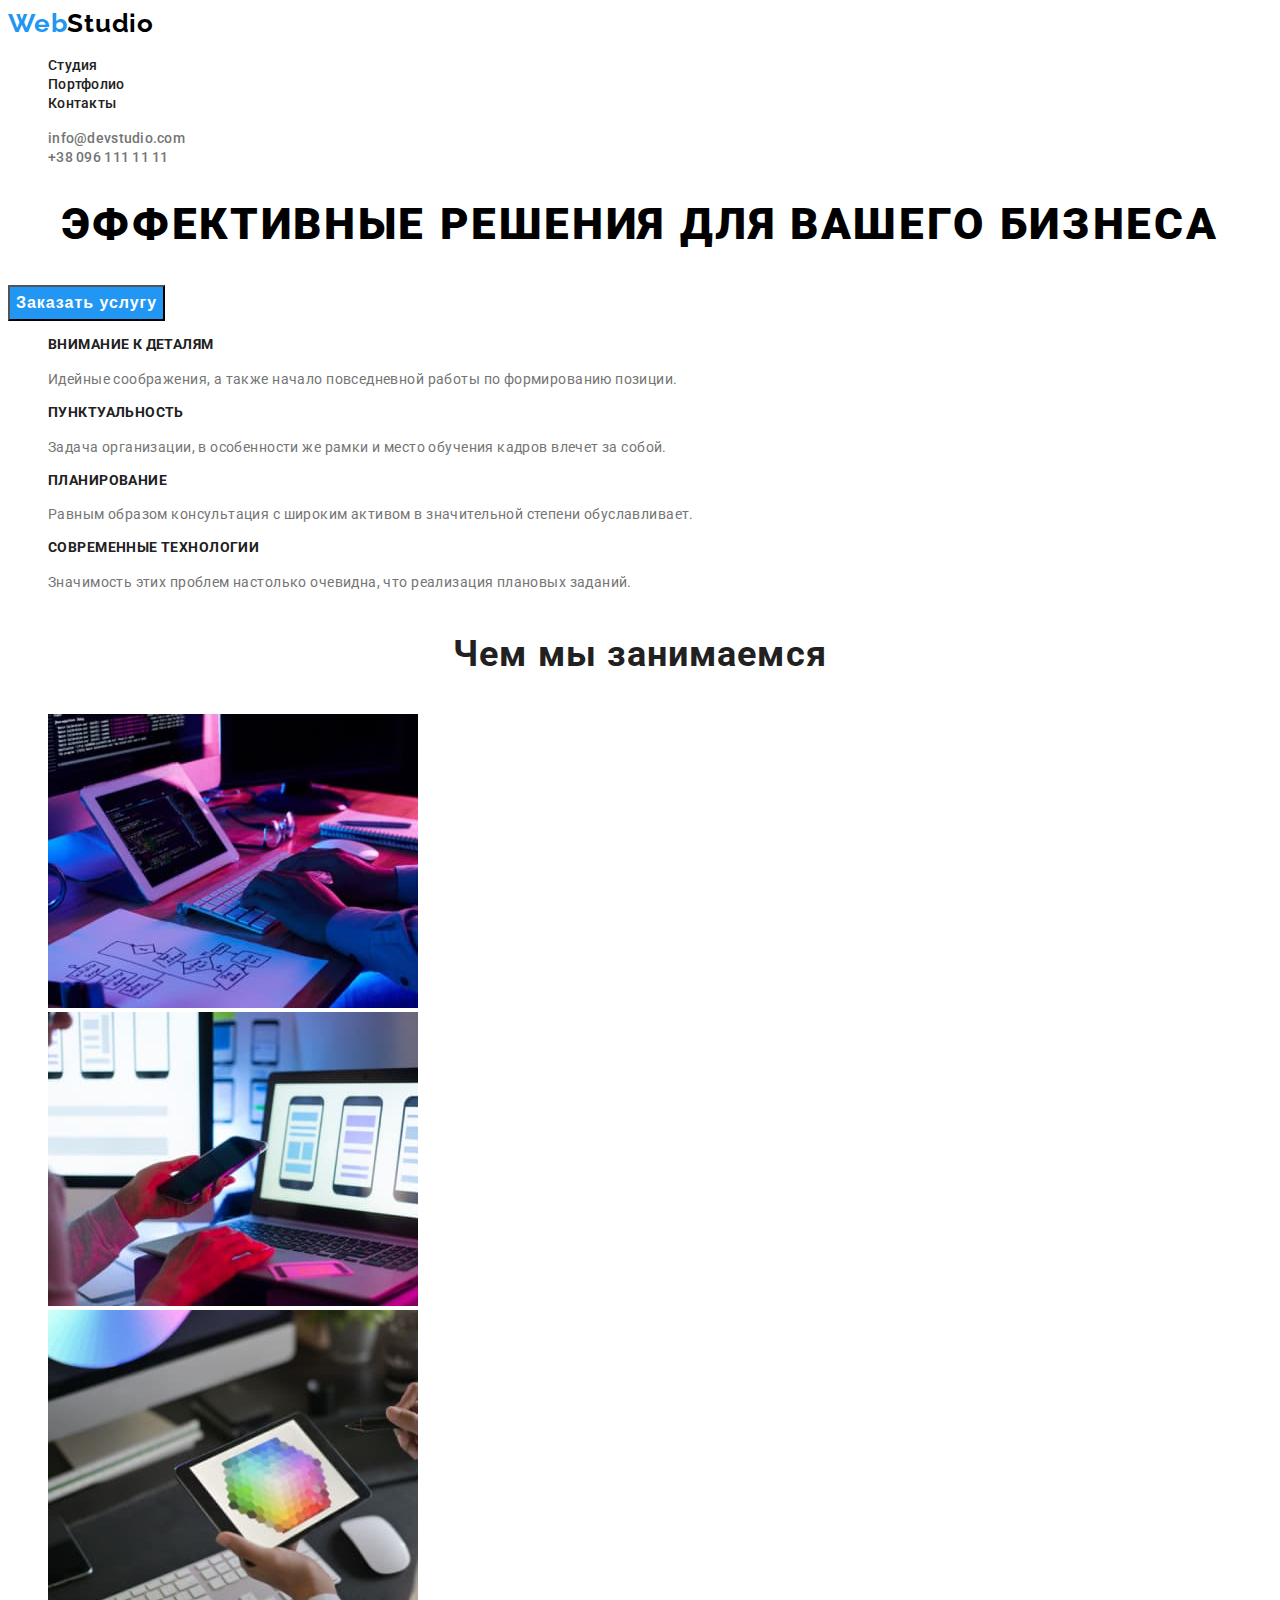
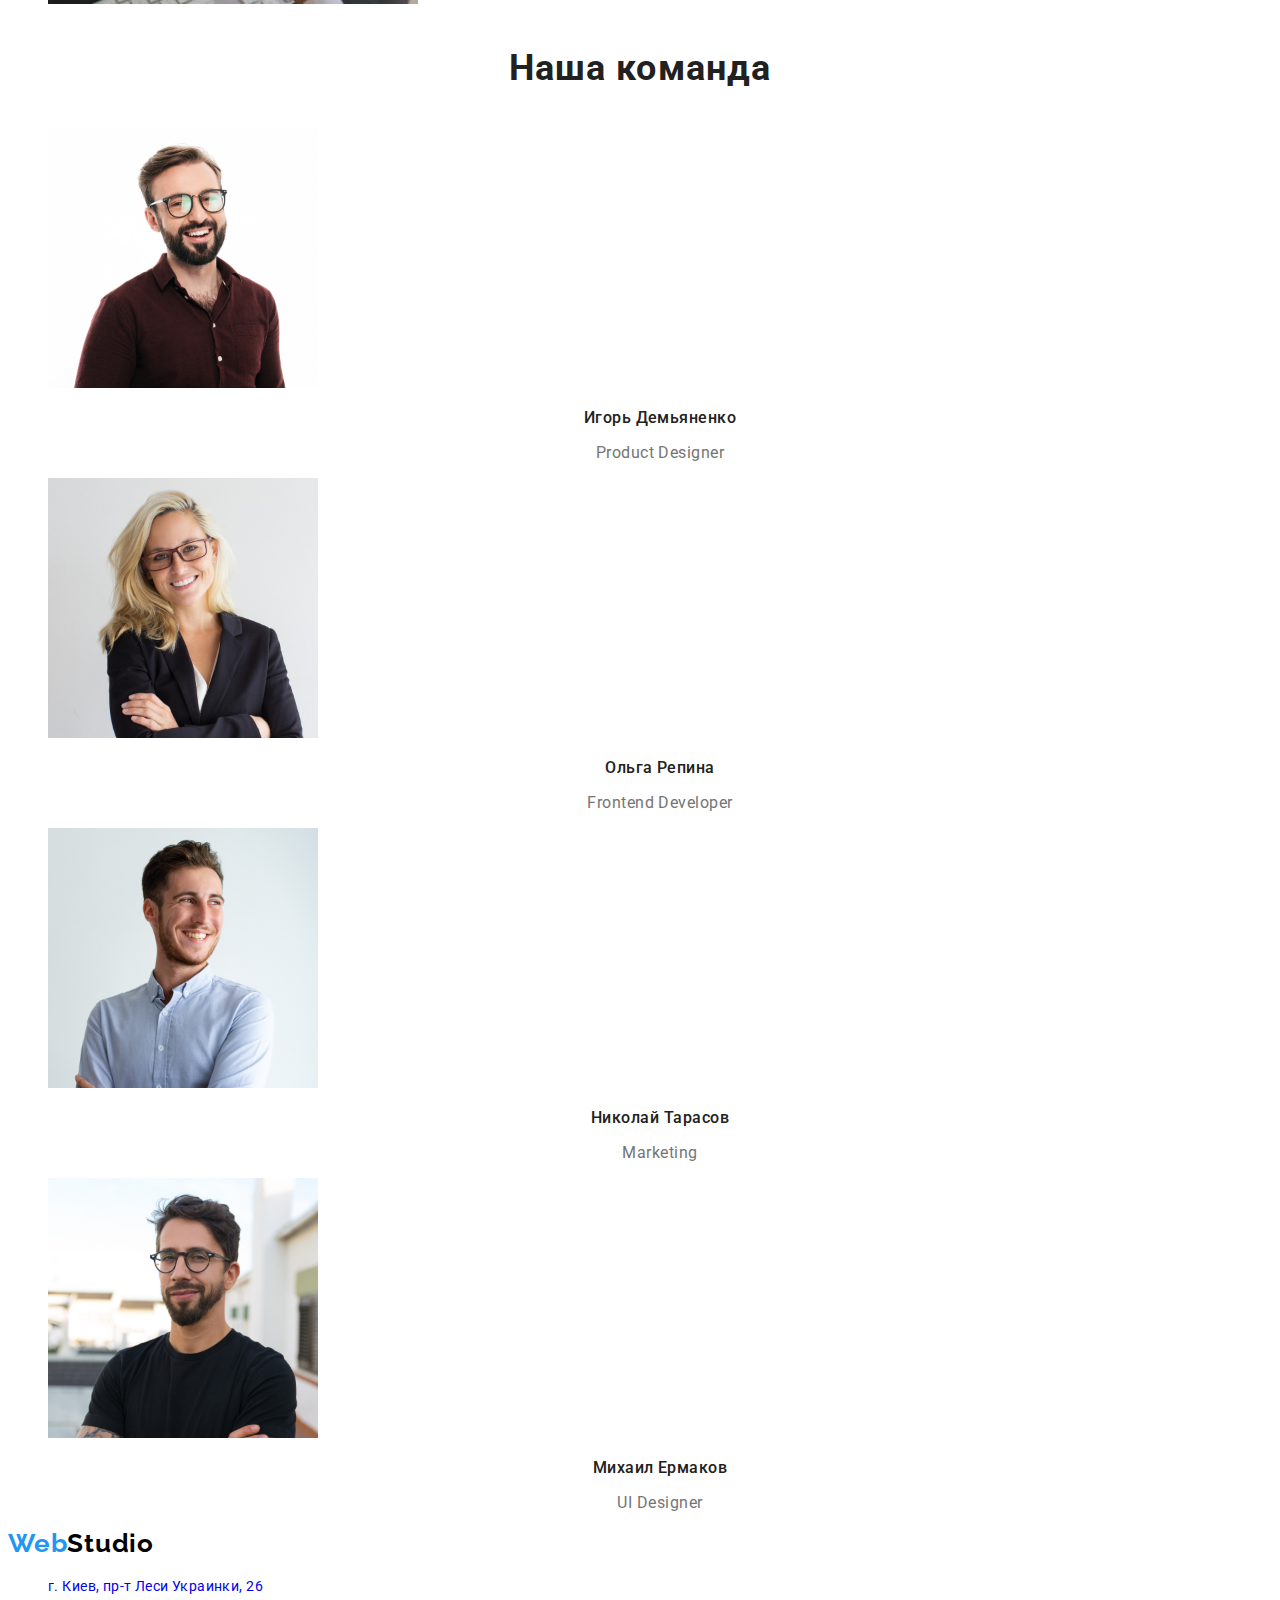
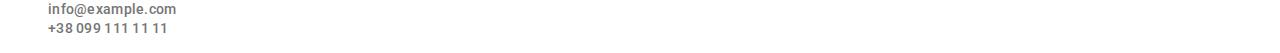
==== index.html @ 64525a2a "homework-2" ====
<!DOCTYPE html>
<html lang="ru">
<head>
    <meta charset="UTF-8">
    <meta http-equiv="X-UA-Compatible" content="IE=edge">
    <meta name="viewport" content="width=device-width, initial-scale=1.0">
    <title>WebStudio</title>
    <link rel="preconnect" href="https://fonts.googleapis.com">
    <link rel="preconnect" href="https://fonts.gstatic.com" crossorigin>
    <link href="https://fonts.googleapis.com/css2?family=Raleway:wght@700&family=Roboto:wght@400;500;700;900&display=swap"
        rel="stylesheet">
    <link rel="stylesheet" href="./css/styles.css">
</head>
<body>
    <header class="header">
        <nav class="navigation">
            <a class="link logo-link" href="./index.html" lang="en">
                Web<span class="accent">Studio</span>
            </a>
            <ul class="list menu">
                <li class="menu-item">
                    <a class="menu-link link" href="./index.html">Студия</a>
                </li>
                <li class="menu-item">
                    <a class="menu-link link" href="./portfolio.html">Портфолио</a>
                </li>
                <li class="menu-item">
                    <a class="menu-link link" href="">Контакты</a>
                </li>
            </ul>
        </nav>
        <ul class="list contacts">
            <li><a class="link contact-link" href="mailto:info@devstudio.com">info@devstudio.com</a></li>
            <li><a class="link contact-link" href="tel:+380961111111">+38 096 111 11 11</a></li>
        </ul>
    </header>
    <main>
        <!-- Hero -->
        <section class="hero">
            <h1 class="main-title">Эффективные решения для вашего бизнеса</h1>
            <button class="modal-btn" type="button">Заказать услугу</button>
        </section>
        <!-- Our mission -->
        <section>
            <ul class="list list-description">
                <li class="description-mission">
                    <h3 class="title-description">Внимание к деталям</h3>
                    <p class="description">Идейные соображения, а также начало повседневной работы по формированию позиции.</p>
                </li>
                <li class="description-mission">
                    <h3 class="title-description">Пунктуальность</h3>
                    <p class="description">Задача организации, в особенности же рамки и место обучения кадров влечет за собой.</p>
                </li>
                <li class="description-mission">
                    <h3 class="title-description">Планирование</h3>
                    <p class="description">Равным образом консультация с широким активом в значительной степени обуславливает.</p>
                </li>
                <li class="description-mission">
                    <h3 class="title-description">Современные технологии</h3>
                    <p class="description">Значимость этих проблем настолько очевидна, что реализация плановых заданий.</p>
                </li>
            </ul>
        </section>
        <!-- What we do -->
        <section>
            <h2 class="section-title">Чем мы занимаемся</h2>
            <ul class="list">
                <li class="section-photo-list">
                    <img class="section-img" src="./images/what-we-do/box1.jpg" alt="coding" width="370" height="294">
                </li>
                <li class="section-photo-list">
                    <img class="section-img" src="./images/what-we-do/box2.jpg" alt="app interface" width="370" height="294">
                </li>
                <li class="section-photo-list">
                    <img class="section-img" src="./images/what-we-do/box3.jpg" alt="colors on the tablet" width="370" height="294">
                </li>
            </ul>
        </section>
        <!-- Our team -->
        <section>
            <h2 class="section-title">Наша команда</h2>
            <ul class="list">
                <li class="employees-card">
                    <img class="employees-photo" src="./images/our-team/img1.jpg" alt="Игорь Демьяненко" width="270" height="260">
                    <h3 class="employees-name">Игорь Демьяненко</h3>
                    <p class="employees-position" lang="en">Product Designer</p>
                </li>
                <li class="employees-card">
                    <img class="employees-photo" src="./images/our-team/img2.jpg" alt="Ольга Репина" width="270" height="260">
                    <h3 class="employees-name">Ольга Репина</h3>
                    <p class="employees-position" lang="en">Frontend Developer</p>
                </li>
                <li class="employees-card">
                    <img class="employees-photo" src="./images/our-team/img3.jpg" alt="Николай Тарасов" width="270" height="260">
                    <h3 class="employees-name">Николай Тарасов</h3>
                    <p class="employees-position" lang="en">Marketing</p>
                </li>
                <li class="employees-card">
                    <img class="employees-photo" src="./images/our-team/img4.jpg" alt="Михаил Ермаков" width="270" height="260">
                    <h3 class="employees-name">Михаил Ермаков</h3>
                    <p class="employees-position" lang="en">UI Designer</p>
                </li>
            </ul>
        </section>
    </main>
    <footer>
        <a class="logo-link link" href="./index.html" lang="en">Web<span class="accent">Studio</span></a>
        <address class="address">
            <ul class="list contact-list">
                <li class="contact-item">
                    <a class="address-link link" href="https://goo.gl/maps/2Wj12QhzYocX28hv6" target="_blank" rel="noopener noreferrer">г. Киев, пр-т Леси Украинки, 26</a>
                </li>
                <li class="contact-item">
                    <a class="contact-link link" href="mailto:info@example.com">info@example.com</a>
                </li>
                <li class="contact-item">
                    <a class="contact-link link" href="tel:+380991111111">+38 099 111 11 11</a>
                </li>
            </ul>
        </address>
    </footer>
</body>
</html>
---- css/styles.css ----
:root {
    --primary-font-family: 'Roboto', sans-serif;
    --secondary-font-family: 'Raleway', sans-serif;
    /* --primary-text-color-theme-dark: 157, 164, 189;
    --secondary-text-color-theme-dark: #ffffff;
    --primary-text-color-theme-light: #555555;
    --secondary-text-color-theme-light: #303030; */
    --accent-color: #2196F3;
}

.link {
    text-decoration: none;    
}

.list {
    list-style: none;
}

.address {
    font-style: normal;
}

body {
    font-family: var(--primary-font-family);
    font-style: normal;
}
/* ==============COMPONENTS============== */
.logo-link {
    font-family: var(--secondary-font-family);
    font-weight: 700;
    font-size: 26px;
    line-height: 1.19;
    letter-spacing: 0.03em;
    color: var(--accent-color);
}
.accent {
    font-family: var(--secondary-font-family);
    font-weight: 700;
    font-size: 26px;
    line-height: 1.19;
    letter-spacing: 0.03em;
    color: #000000;
}

.section-title {
    font-weight: 700;
    font-size: 36px;
    line-height: 1.67;
    text-align: center;
    letter-spacing: 0.03em;

    color: #212121;
}
/* ==============/COMPONENTS============== */
/* ==============HEADER============== */

.menu-link {
    font-weight: 500;
    font-size: 14px;
    line-height: 1.14;
    letter-spacing: 0.02em;
    color: #212121;
}

.menu-link:hover,
.menu-link:focus {
    color: var(--accent-color);
}

.contact-link {
    font-weight: 500;
    font-size: 14px;
    line-height: 1.14;
    letter-spacing: 0.02em;
    color: #757575;
}
.contact-link:hover,
.contact-link:focus {
    color: var(--accent-color);
}
/* ==============/HEADER============== */
/* ==============HERO============== */
.main-title {
    font-weight: 900;
    font-size: 44px;
    line-height: 1.36;
    text-align: center;
    letter-spacing: 0.06em;
    text-transform: uppercase;
    /* color: #FFFFFF; */
}

.modal-btn {
    font-weight: 700;
    font-size: 16px;
    line-height: 1.87;
    display: flex;
    align-items: center;
    text-align: center;
    letter-spacing: 0.06em;
    color: #FFFFFF;
    background-color: var(--accent-color);
    cursor: pointer;
}

.modal-btn:hover,
.modal-btn:focus {
    background-color: #188CE8;
}

/* ==============/HERO============== */

/* =============OUR MISSION============== */
.title-description {
    font-weight: 700;
    font-size: 14px;
    line-height: 1.14;
    letter-spacing: 0.03em;
    text-transform: uppercase;

    color: #212121;
}

.description {
    font-weight: 400;
    font-size: 14px;
    line-height: 24px;
    letter-spacing: 0.03em;

    color: #757575;
}

/* ==============/OUR MISSION============== */

/* =============WHAT WE DO============== */

/* =============/WHAT WE DO============== */

/* =============OUR TEAM============== */
.employees-name {
    font-weight: 500;
    font-size: 16px;
    line-height: 1.19;
    text-align: center;
    letter-spacing: 0.03em;

    color: #212121;
}

.employees-position {
    font-weight: 400;
    font-size: 16px;
    line-height: 1.19;
    text-align: center;
    letter-spacing: 0.03em;

    color: #757575;
}
/* =============/OUR TEAM============== */

/* =============FOOTER============== */
.address-link {
    font-weight: 400;
    font-size: 14px;
    line-height: 1.71;
    letter-spacing: 0.03em;

    /* color: #FFFFFF; */
}
/* =============/FOOTER============== */

 /* =============PORTFOLIO============== */
.portfolio-btn {
    font-weight: 500;
    font-size: 16px;
    line-height: 1.62;
    text-align: center;
    letter-spacing: 0.03em;
    cursor: pointer;
    color: #212121;
    background-color: #F5F4FA;
}

.portfolio-btn:hover,
.portfolio-btn:focus {
    background-color: var(--accent-color);
    color: #FFFFFF;
}

.projects-name {
    font-weight: 700;
    font-size: 18px;
    line-height: 2;
    letter-spacing: 0.06em;

    color: #212121;
}

.project-field {
    font-weight: 400;
    font-size: 16px;
    line-height: 1.87;
    letter-spacing: 0.03em;

    color: #757575;
}
 /* =============/PORTFOLIO============== */
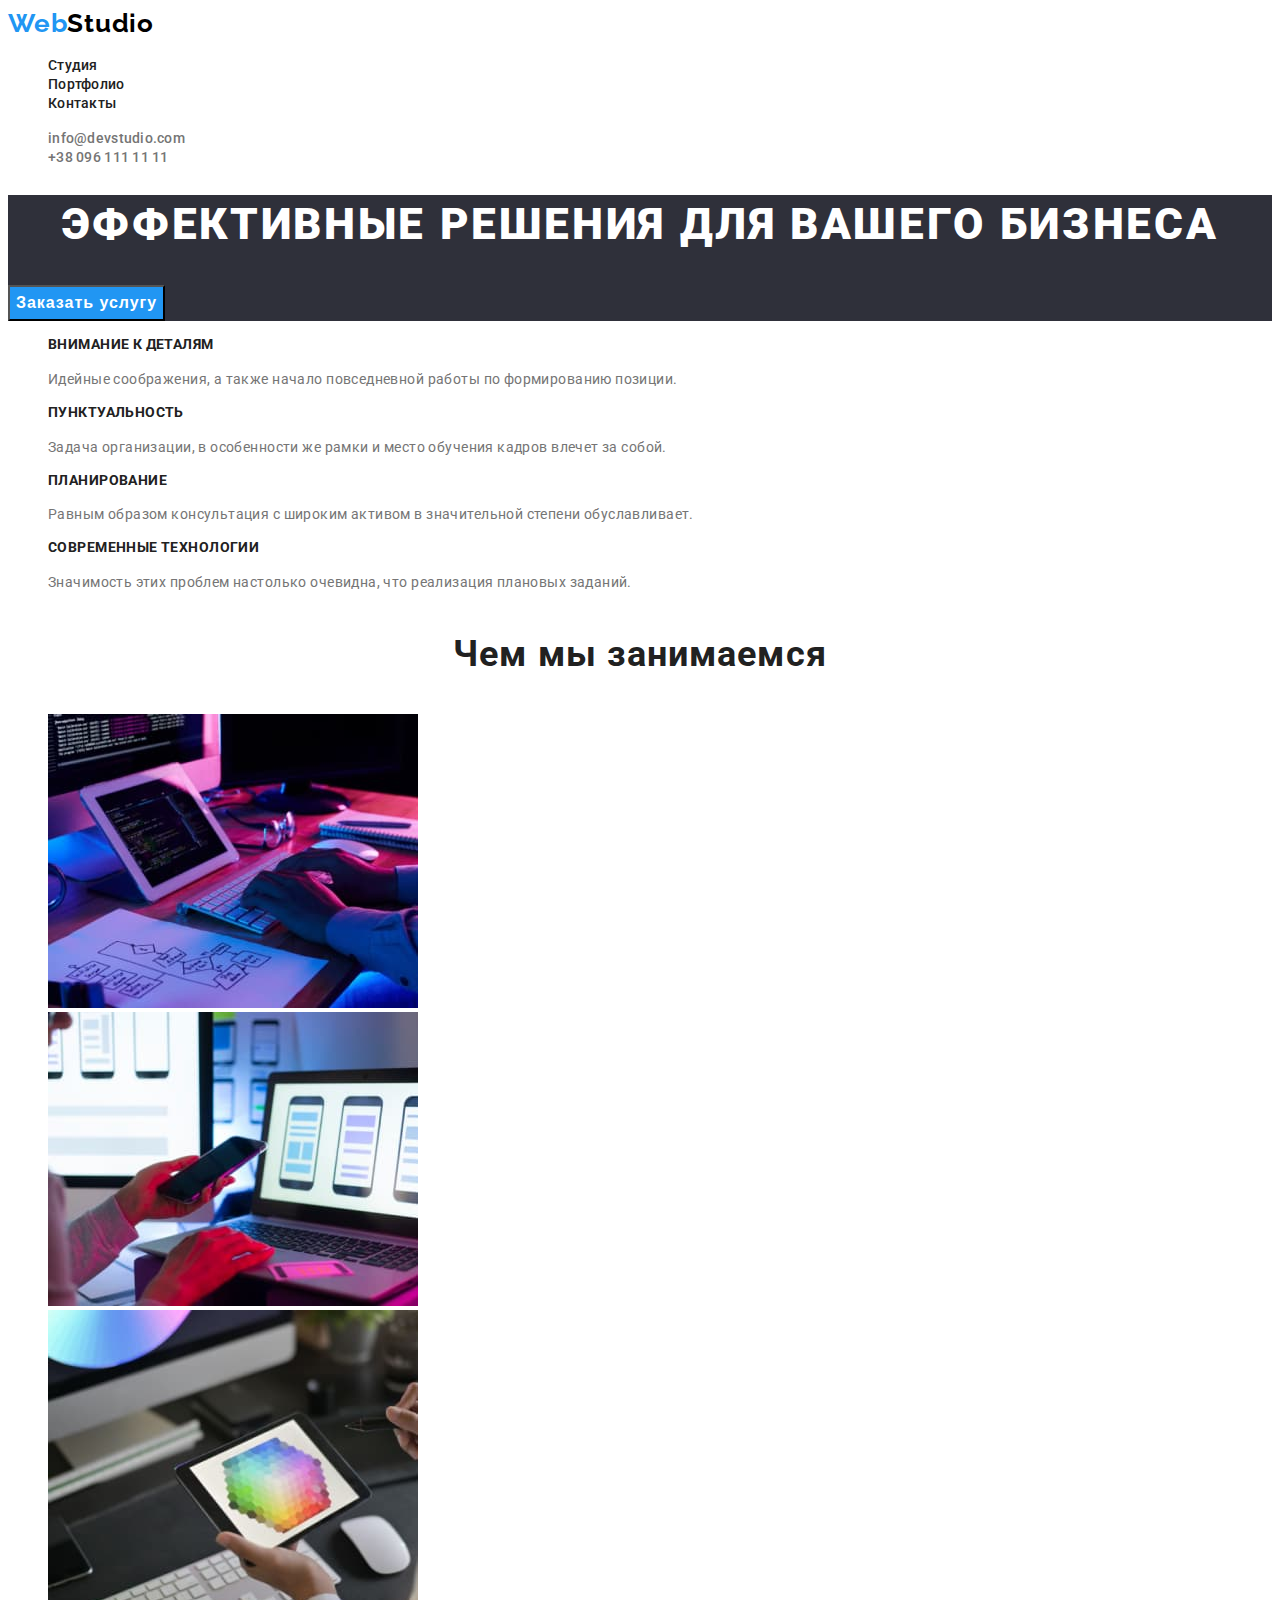
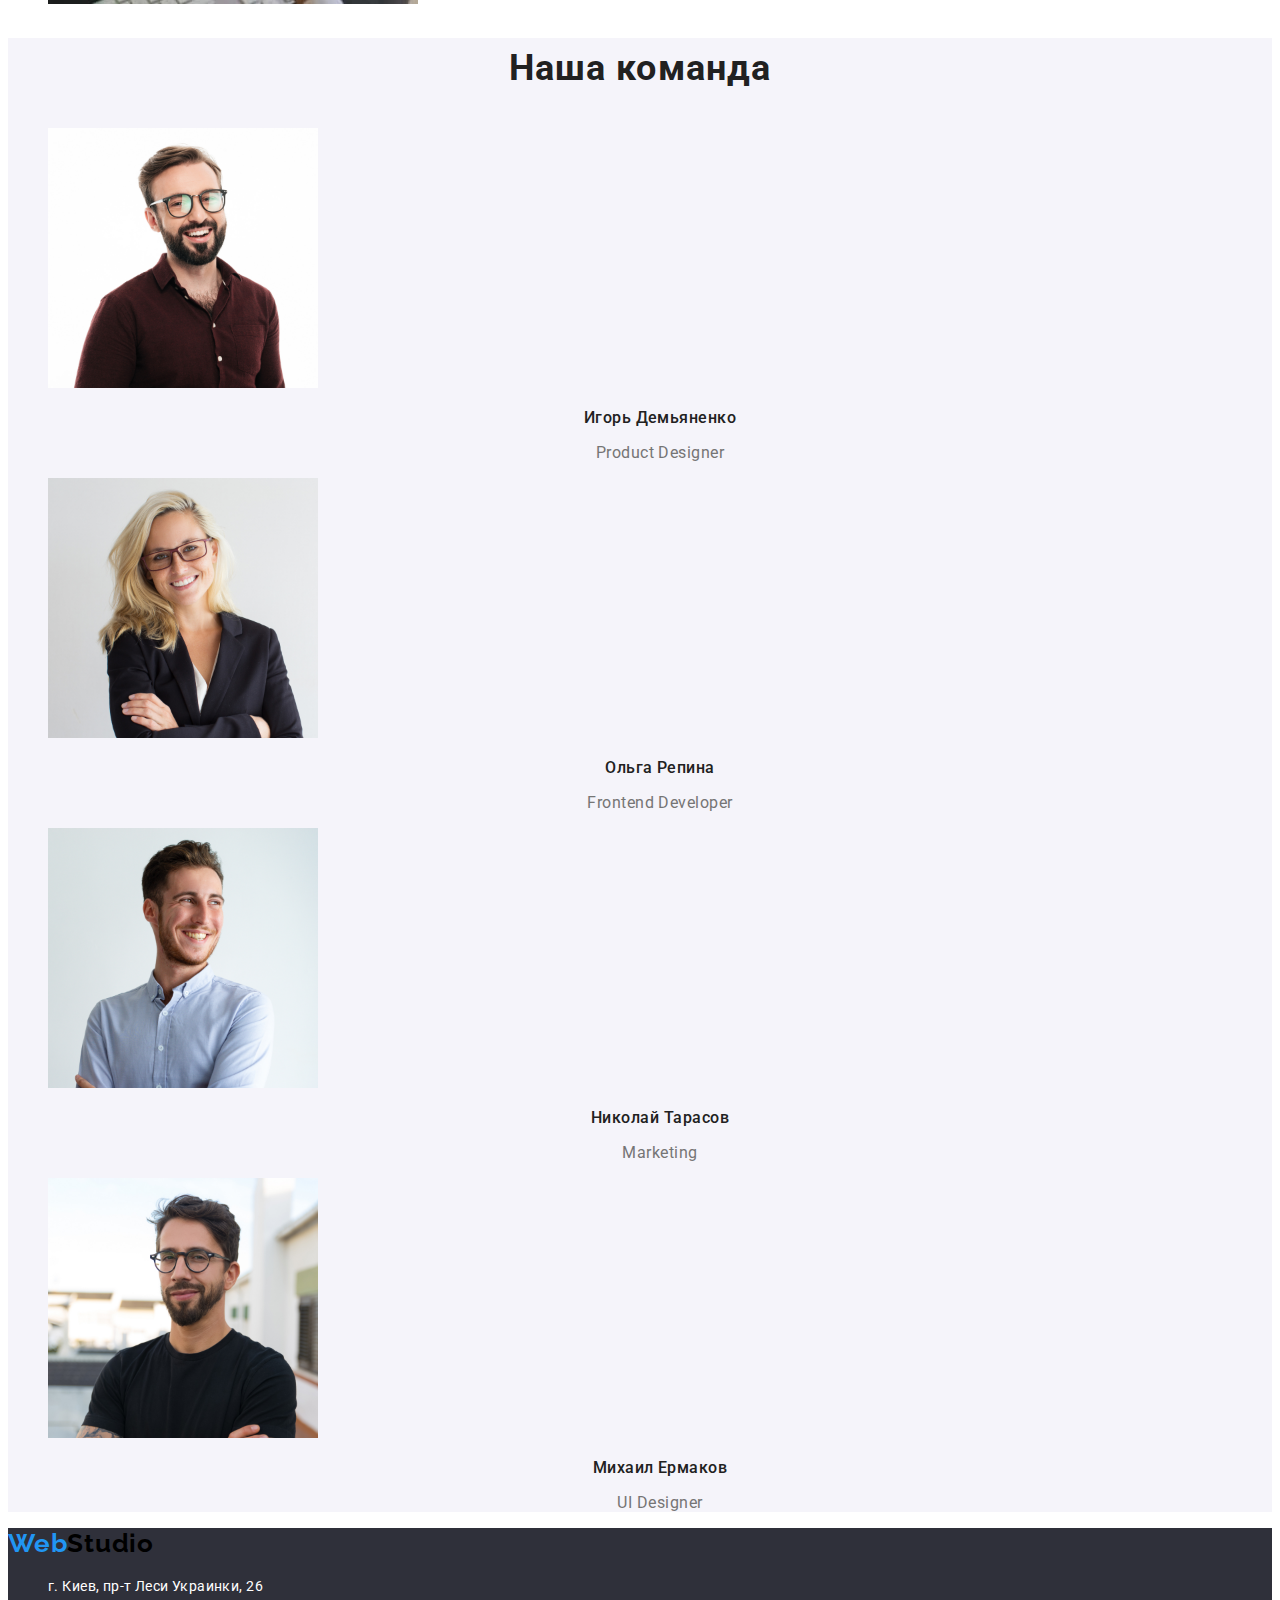
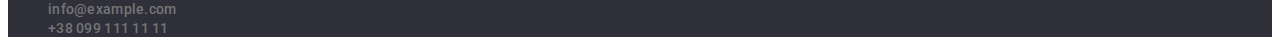
==== commit 18649a97: "homework2(v2)" ====
--- a/index.html
+++ b/index.html
@@ -41,7 +41,7 @@
             <button class="modal-btn" type="button">Заказать услугу</button>
         </section>
         <!-- Our mission -->
-        <section>
+        <section class="our-mission">
             <ul class="list list-description">
                 <li class="description-mission">
                     <h3 class="title-description">Внимание к деталям</h3>
@@ -62,7 +62,7 @@
             </ul>
         </section>
         <!-- What we do -->
-        <section>
+        <section class="whatwedo">
             <h2 class="section-title">Чем мы занимаемся</h2>
             <ul class="list">
                 <li class="section-photo-list">
@@ -77,7 +77,7 @@
             </ul>
         </section>
         <!-- Our team -->
-        <section>
+        <section class="our-team">
             <h2 class="section-title">Наша команда</h2>
             <ul class="list">
                 <li class="employees-card">
@@ -103,8 +103,8 @@
             </ul>
         </section>
     </main>
-    <footer>
-        <a class="logo-link link" href="./index.html" lang="en">Web<span class="accent">Studio</span></a>
+    <footer class="footer">
+        <a class="logo-link link" href="./index.html" lang="en">Web<span class="accent accent-dark">Studio</span></a>
         <address class="address">
             <ul class="list contact-list">
                 <li class="contact-item">
--- a/css/styles.css
+++ b/css/styles.css
@@ -1,10 +1,8 @@
 :root {
     --primary-font-family: 'Roboto', sans-serif;
     --secondary-font-family: 'Raleway', sans-serif;
-    /* --primary-text-color-theme-dark: 157, 164, 189;
-    --secondary-text-color-theme-dark: #ffffff;
-    --primary-text-color-theme-light: #555555;
-    --secondary-text-color-theme-light: #303030; */
+    --primary-text-color-theme-dark: #FFFFFF;
+    --primary-text-color-theme-light: #000000;
     --accent-color: #2196F3;
 }
 
@@ -39,7 +37,7 @@
     font-size: 26px;
     line-height: 1.19;
     letter-spacing: 0.03em;
-    color: #000000;
+    color: var(--primary-text-color-theme-light)
 }
 
 .section-title {
@@ -87,7 +85,7 @@
     text-align: center;
     letter-spacing: 0.06em;
     text-transform: uppercase;
-    /* color: #FFFFFF; */
+    color: #FFFFFF;
 }
 
 .modal-btn {
@@ -108,6 +106,9 @@
     background-color: #188CE8;
 }
 
+.hero {
+    background-color: #2F303A;
+}
 /* ==============/HERO============== */
 
 /* =============OUR MISSION============== */
@@ -156,6 +157,10 @@
 
     color: #757575;
 }
+
+.our-team {
+    background-color: #F5F4FA;
+}
 /* =============/OUR TEAM============== */
 
 /* =============FOOTER============== */
@@ -165,7 +170,11 @@
     line-height: 1.71;
     letter-spacing: 0.03em;
 
-    /* color: #FFFFFF; */
+    color: #FFFFFF;
+}
+
+.footer {
+    background-color: #2F303A;
 }
 /* =============/FOOTER============== */
 
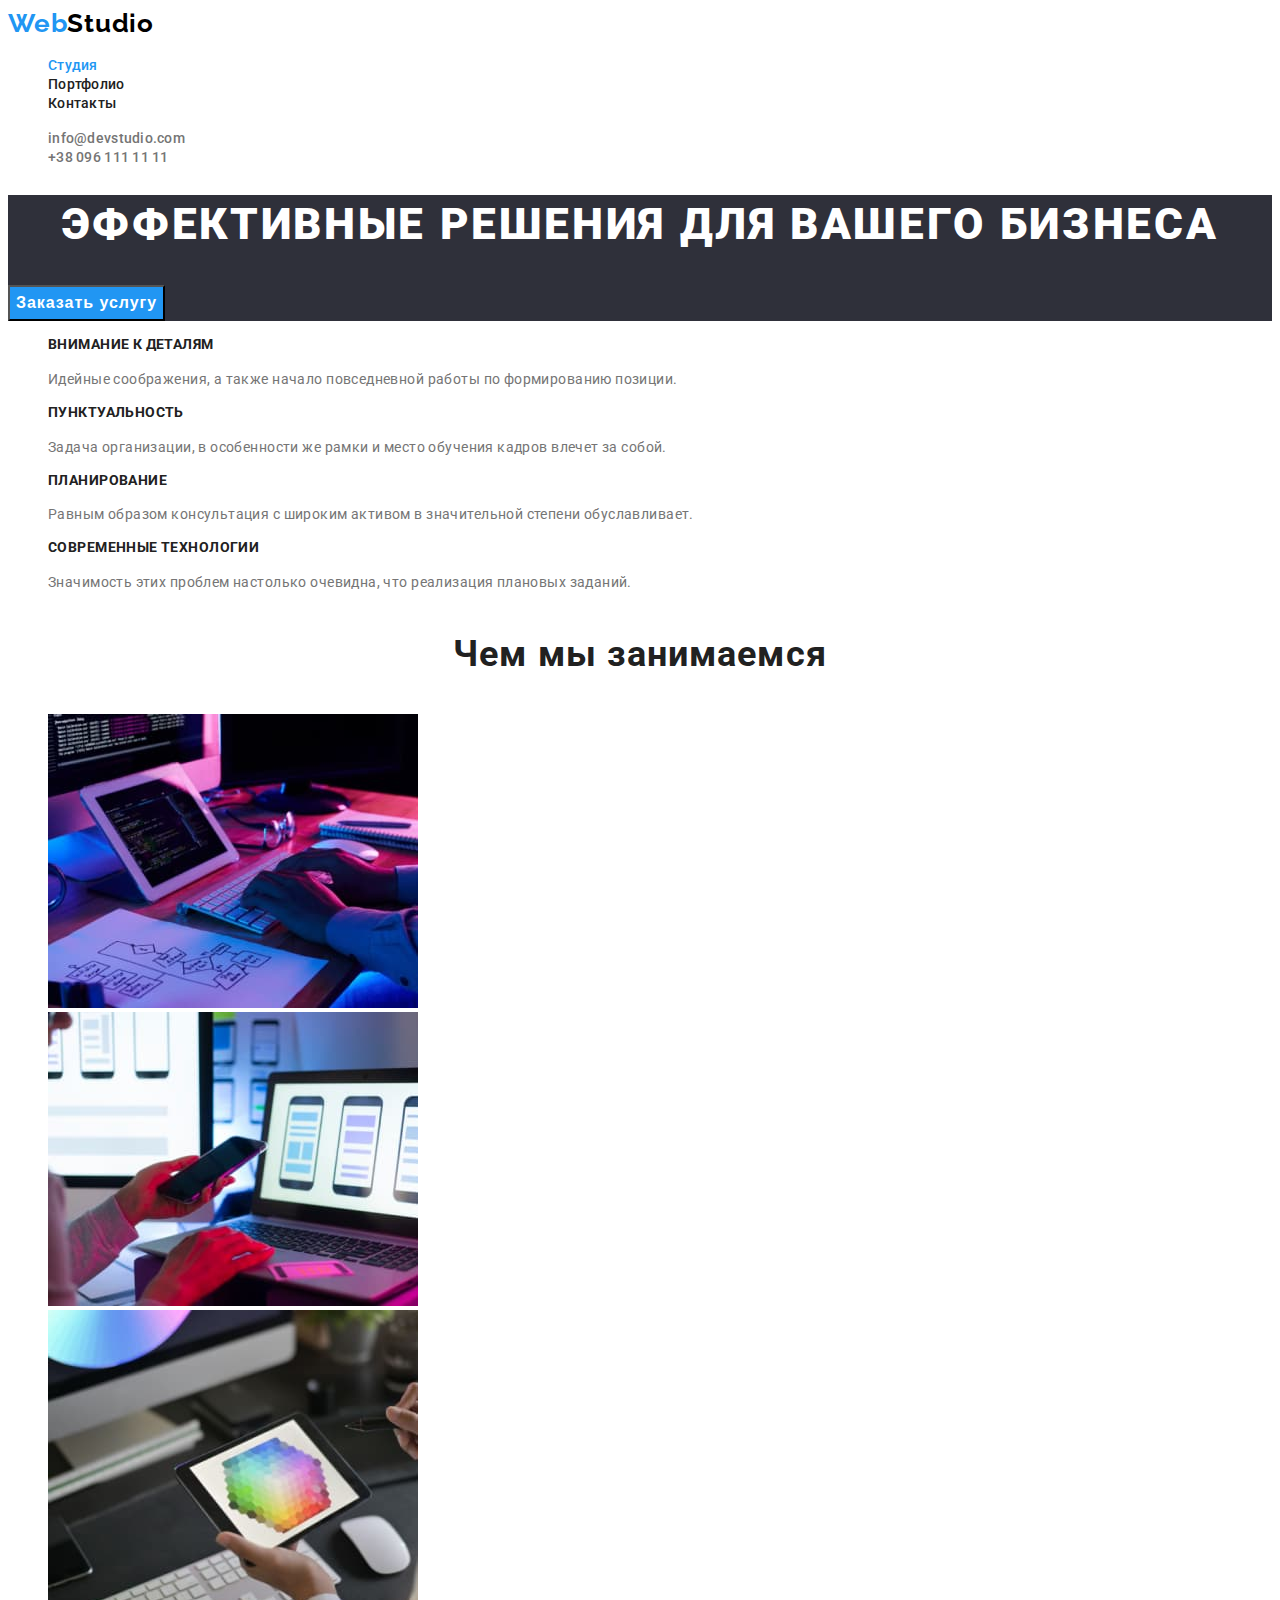
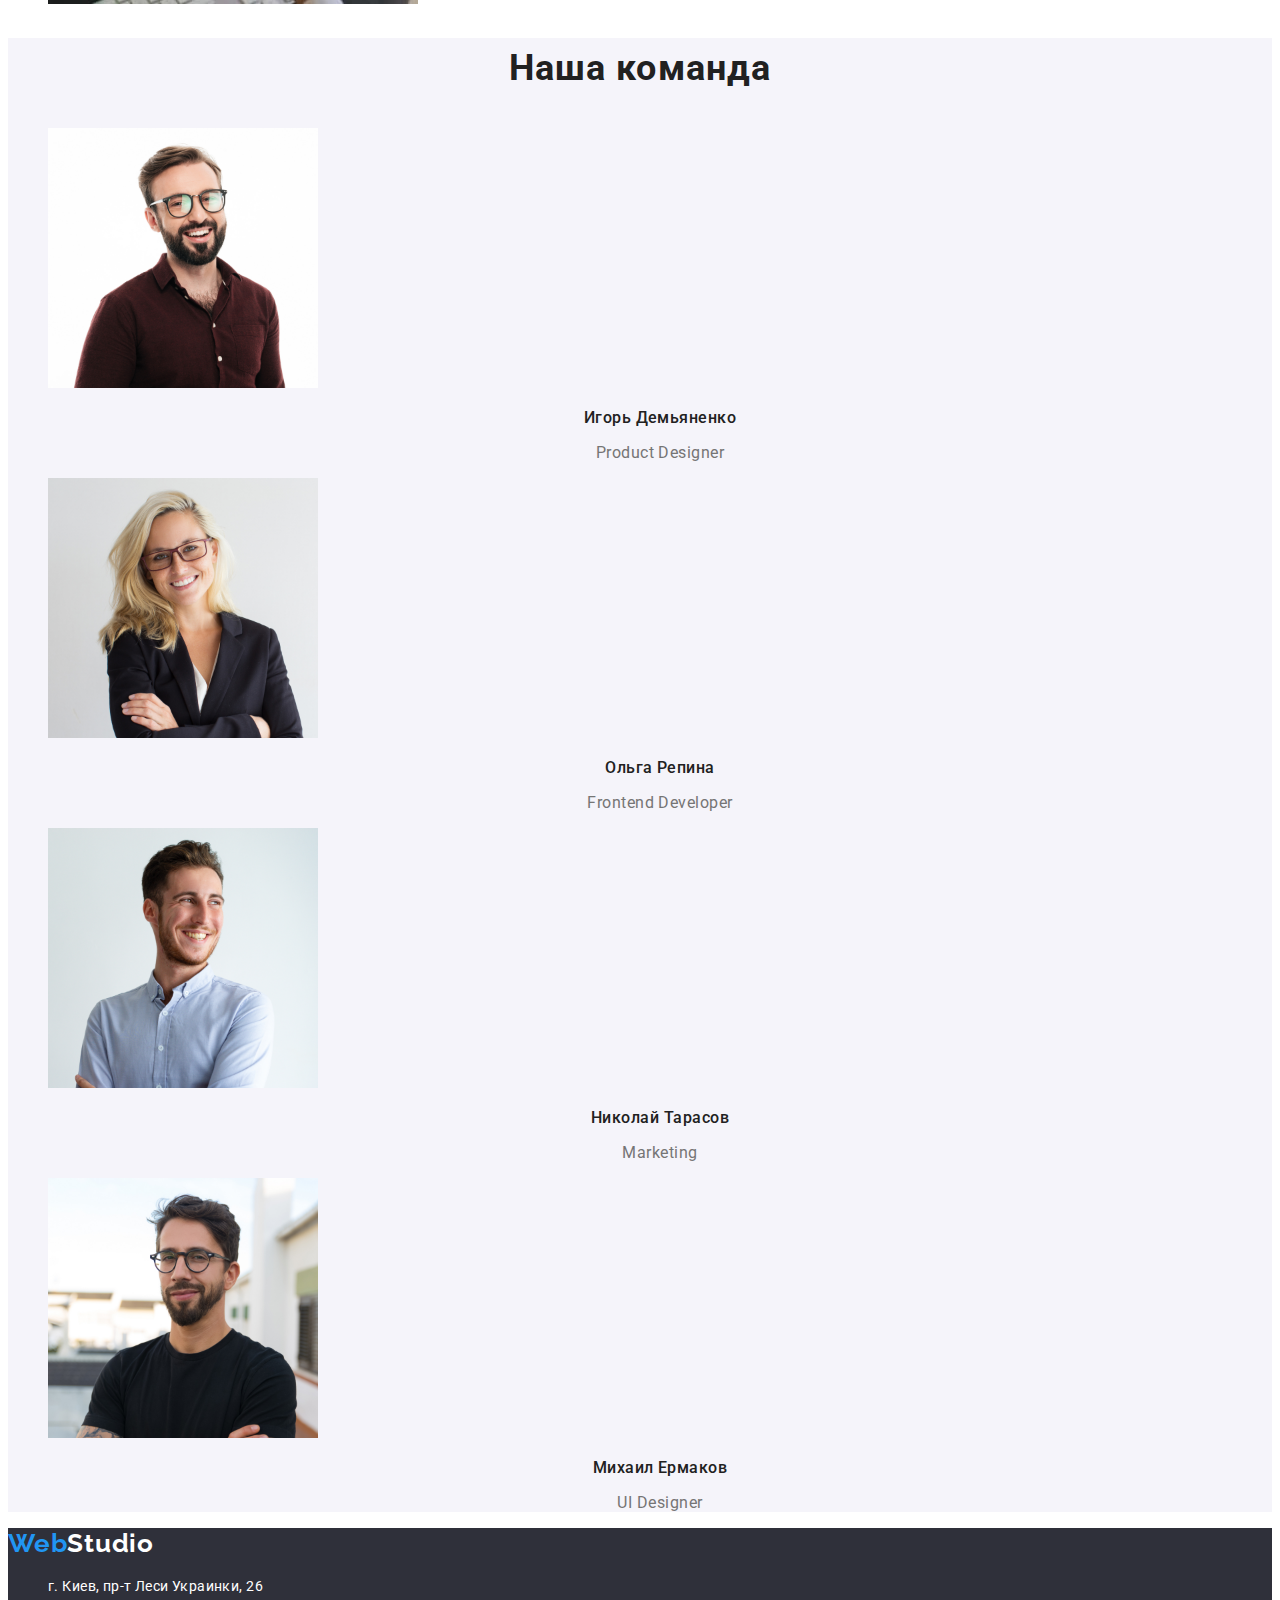
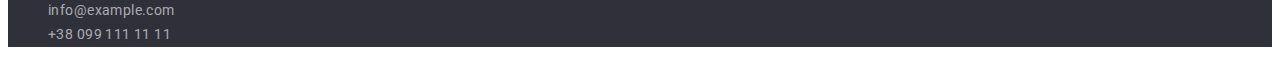
==== commit 5bc7e0d3: "homework2(v4)" ====
--- a/index.html
+++ b/index.html
@@ -19,7 +19,7 @@
             </a>
             <ul class="list menu">
                 <li class="menu-item">
-                    <a class="menu-link link" href="./index.html">Студия</a>
+                    <a class="menu-link link current" href="./index.html">Студия</a>
                 </li>
                 <li class="menu-item">
                     <a class="menu-link link" href="./portfolio.html">Портфолио</a>
@@ -111,10 +111,10 @@
                     <a class="address-link link" href="https://goo.gl/maps/2Wj12QhzYocX28hv6" target="_blank" rel="noopener noreferrer">г. Киев, пр-т Леси Украинки, 26</a>
                 </li>
                 <li class="contact-item">
-                    <a class="contact-link link" href="mailto:info@example.com">info@example.com</a>
+                    <a class="main-contact-link link" href="mailto:info@example.com">info@example.com</a>
                 </li>
                 <li class="contact-item">
-                    <a class="contact-link link" href="tel:+380991111111">+38 099 111 11 11</a>
+                    <a class="main-contact-link link" href="tel:+380991111111">+38 099 111 11 11</a>
                 </li>
             </ul>
         </address>
--- a/css/styles.css
+++ b/css/styles.css
@@ -40,6 +40,10 @@
     color: var(--primary-text-color-theme-light)
 }
 
+.accent-dark {
+    color: var(--primary-text-color-theme-dark);
+}
+
 .section-title {
     font-weight: 700;
     font-size: 36px;
@@ -48,6 +52,10 @@
     letter-spacing: 0.03em;
 
     color: #212121;
+}
+
+.menu .link.current {
+    color: #2196F3;
 }
 /* ==============/COMPONENTS============== */
 /* ==============HEADER============== */
@@ -176,6 +184,15 @@
 .footer {
     background-color: #2F303A;
 }
+
+.main-contact-link {
+    font-weight: 400;
+    font-size: 14px;
+    line-height: 1.71;
+    letter-spacing: 0.03em;
+
+    color: rgba(255, 255, 255, 0.6);
+}
 /* =============/FOOTER============== */
 
  /* =============PORTFOLIO============== */
